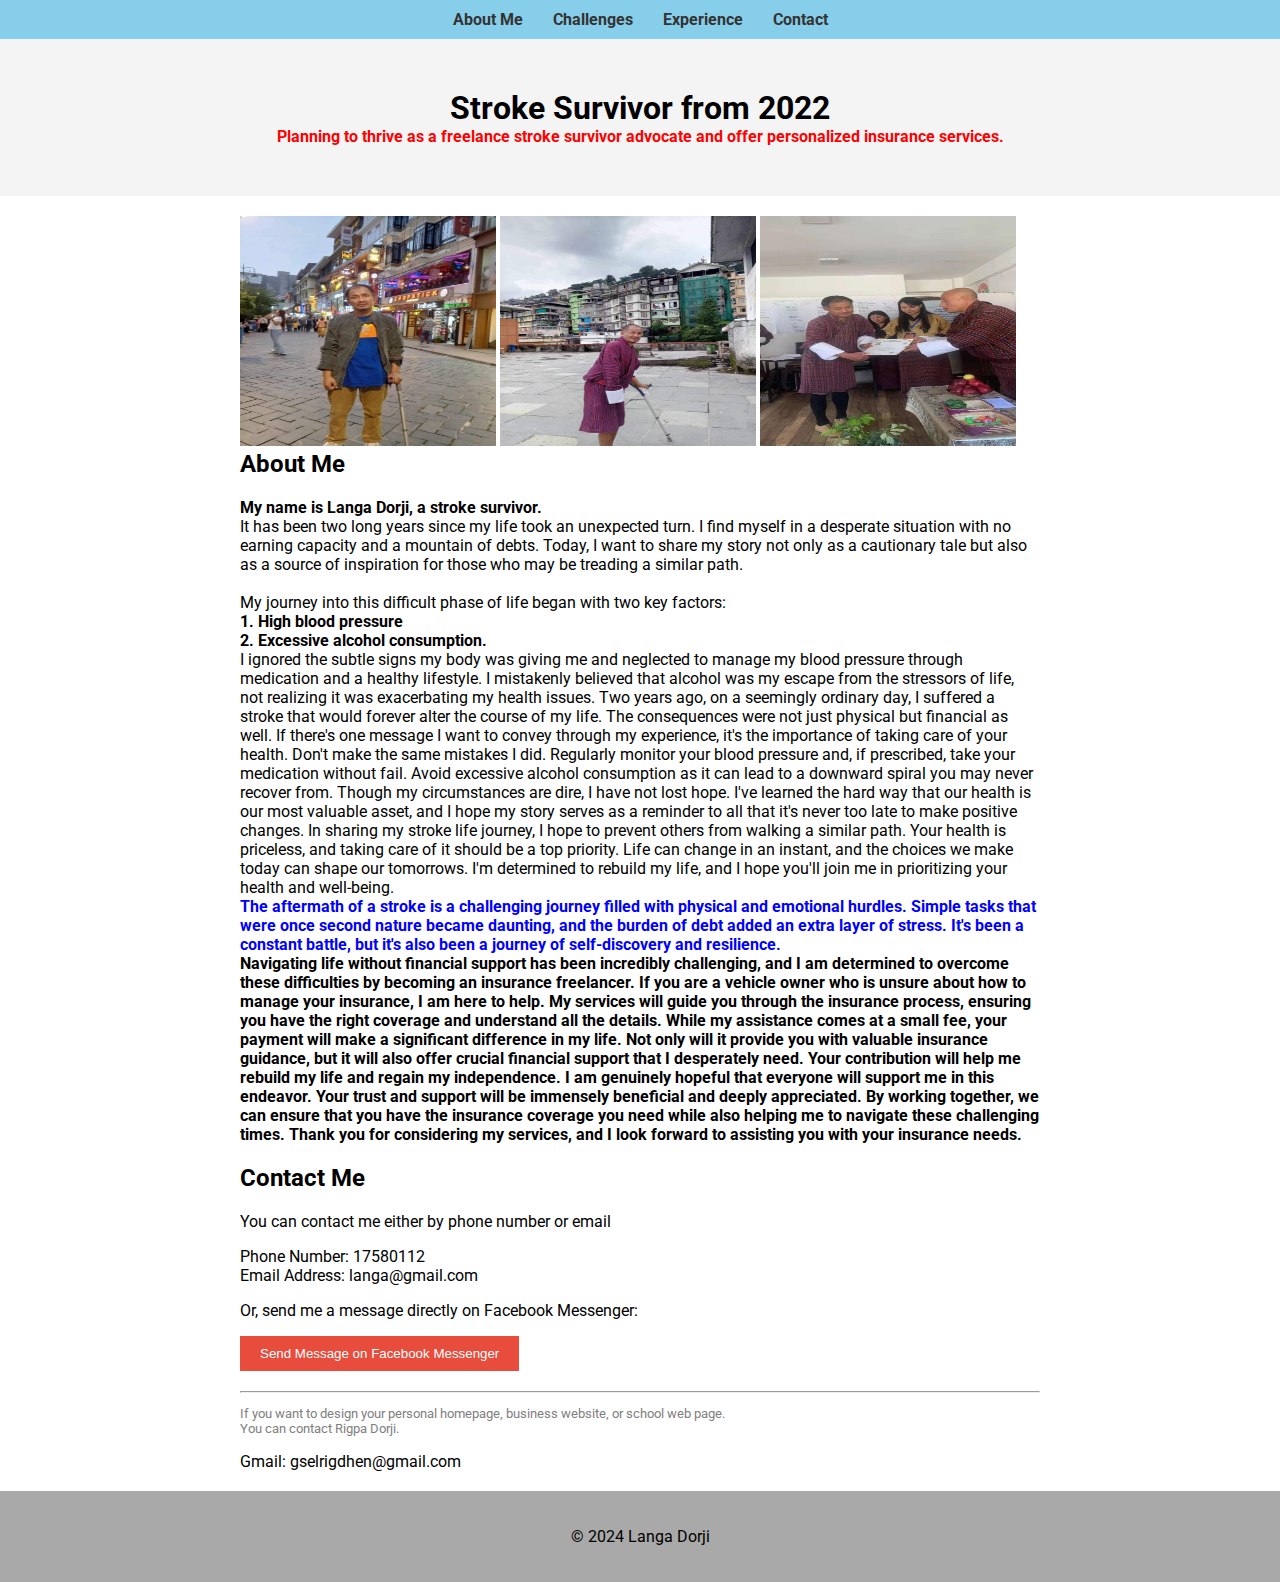
==== docs/index.html @ dad489aa "firstcommit" ====
<!DOCTYPE html>
<html lang="en">
<head>
    <meta charset="UTF-8">
    <meta name="viewport" content="width=device-width, initial-scale=1.0">
    <title>My Journey</title>
    <link rel="stylesheet" href="https://fonts.googleapis.com/css2?family=Roboto:wght@400;700&family=Open+Sans:wght@400;700&display=swap">
    <link rel="stylesheet" href="css/styles.css">
    </head>
<body>
<div class="myhead">
    <header class="header">
        <nav>
            <button onclick="toggleMenu()">☰</button>
            <ul id="nav-menu">
                <li><a href="#about"><b>About Me</b></a></li>
                <li><a href="challange.html"><b>Challenges</b></a></li>
                <li><a href="expereince.html"><b>Experience</b></a></li>
                <li><a href="#contact"><b>Contact</b></a></li>
            </ul>
        </nav>
    </header>
</div>

<section id="hero">
    <h1>Stroke Survivor from 2022</h1>
    <b style="color:red;">Planning to thrive as a freelance stroke survivor advocate and offer personalized insurance services.</b>
</section>

<div class="container">
     <img src="photo/image5.jpg" alt="Your Photo">
    <img src="photo/image1.jpg" alt="Your Photo">
    <img src="photo/image7.jpg" alt="Your Photo">

    <section id="about">
        <h2>About Me</h2>
        <p><b>My name is Langa Dorji, a stroke survivor.</b><br>
        It has been two long years since my life took an unexpected turn. I find myself in a desperate situation with no earning capacity and a mountain of debts. Today, I want to share my story not only as a cautionary tale but also as a source of inspiration for those who may be treading a similar path.<br><br>
        My journey into this difficult phase of life began with two key factors:<br> 
        <b>1. High blood pressure <br> 
        2. Excessive alcohol consumption.<br></b>
        I ignored the subtle signs my body was giving me and neglected to manage my blood pressure through medication and a healthy lifestyle. I mistakenly believed that alcohol was my escape from the stressors of life, not realizing it was exacerbating my health issues.
        Two years ago, on a seemingly ordinary day, I suffered a stroke that would forever alter the course of my life. The consequences were not just physical but financial as well.

        If there's one message I want to convey through my experience, it's the importance of taking care of your health. Don't make the same mistakes I did. Regularly monitor your blood pressure and, if prescribed, take your medication without fail. Avoid excessive alcohol consumption as it can lead to a downward spiral you may never recover from.
        Though my circumstances are dire, I have not lost hope. I've learned the hard way that our health is our most valuable asset, and I hope my story serves as a reminder to all that it's never too late to make positive changes.
        In sharing my stroke life journey, I hope to prevent others from walking a similar path. Your health is priceless, and taking care of it should be a top priority. Life can change in an instant, and the choices we make today can shape our tomorrows. I'm determined to rebuild my life, and I hope you'll join me in prioritizing your health and well-being.<br>
        <b style="color:blue;">The aftermath of a stroke is a challenging journey filled with physical and emotional hurdles. Simple tasks that were once second nature became daunting, and the burden of debt added an extra layer of stress. It's been a constant battle, but it's also been a journey of self-discovery and resilience.</b><br>
        <b>Navigating life without financial support has been incredibly challenging, and I am determined to overcome these difficulties by becoming an insurance freelancer. If you are a vehicle owner who is unsure about how to manage your insurance, I am here to help. My services will guide you through the insurance process, ensuring you have the right coverage and understand all the details.

        While my assistance comes at a small fee, your payment will make a significant difference in my life. Not only will it provide you with valuable insurance guidance, but it will also offer crucial financial support that I desperately need. Your contribution will help me rebuild my life and regain my independence.

        I am genuinely hopeful that everyone will support me in this endeavor. Your trust and support will be immensely beneficial and deeply appreciated. By working together, we can ensure that you have the insurance coverage you need while also helping me to navigate these challenging times. Thank you for considering my services, and I look forward to assisting you with your insurance needs.</b>
        </p>
    </section>

    <section id="contact">
        <h2>Contact Me</h2>
        <p>You can contact me either by phone number or email</p>
        <p><label>Phone Number:</label> 17580112<br>
        <label>Email Address:</label> langa@gmail.com</p>

        <p>Or, send me a message directly on Facebook Messenger:</p>
        <a class="messagebutton" href="https://m.me/YOUR_FACEBOOK_LangaDorji" target="_blank">
            <button type="button">Send Message on Facebook Messenger</button>
        </a>
    </section>

    <section id="rigpa-contact">
        <hr class="separater">
        <p style="font-size:13px; color:gray;">If you want to design your personal homepage, business website, or school web page.<br> You can contact Rigpa Dorji.</p>
        <p><label>Gmail:</label> gselrigdhen@gmail.com</p>
    </section>
</div>

<footer>
    <p>&copy; 2024 Langa Dorji</p>
</footer>

<script>
    function toggleMenu() {
        const navMenu = document.getElementById('nav-menu');
        navMenu.classList.toggle('show');
    }
</script>
</body>
</html>
---- docs/css/styles.css ----
body {
            font-family: 'Roboto', sans-serif;
            margin: 0;
            padding: 0;
        }
        
        .myhead {
            background-color: skyblue;
            padding: 10px 0;
        }
        nav ul {
            list-style: none;
            padding: 0;
            margin: 0;
            display: flex;
            justify-content: center;
            flex-wrap: wrap;
        }
        nav ul li {
            margin: 0 15px;
        }
        nav ul li a {
            text-decoration: none;
            color: #333;
        }
        nav button {
            display: none;
            background: none;
            border: none;
            font-size: 1.5em;
            cursor: pointer;
            padding: 0;
            margin: 0;
        }
        @media (max-width: 600px) {
            nav ul {
                flex-direction: column;
                display: none;
            }
            nav ul li {
                margin: 10px 0;
            }
            nav ul.show {
                display: flex;
            }
            nav button {
                display: block;            }
        }
        #hero {
            text-align: center;
            padding: 50px 20px;
            background-color: #f4f4f4;
        }
        #hero h1 {
            margin: 0;
            font-size: 2em;
        }
        .container {
            padding: 0;
            max-width: 800px;
            margin: 0 auto;
        }
        .container img {
            width: 32%;
            height: 230px;
            margin-bottom: 0;
        }
        section {
            margin-bottom: 20px;
        }
        section h2 {
            font-size: 1.5em;
            margin-top: 0;
        }
        footer {
            text-align: center;
            padding: 20px 0;
            background-color: darkgray;
        }
         .messagebutton button {
            background-color: #E74C3C; 
            color: white;
            border: none;
            padding: 10px 20px;
            cursor: pointer;
        }
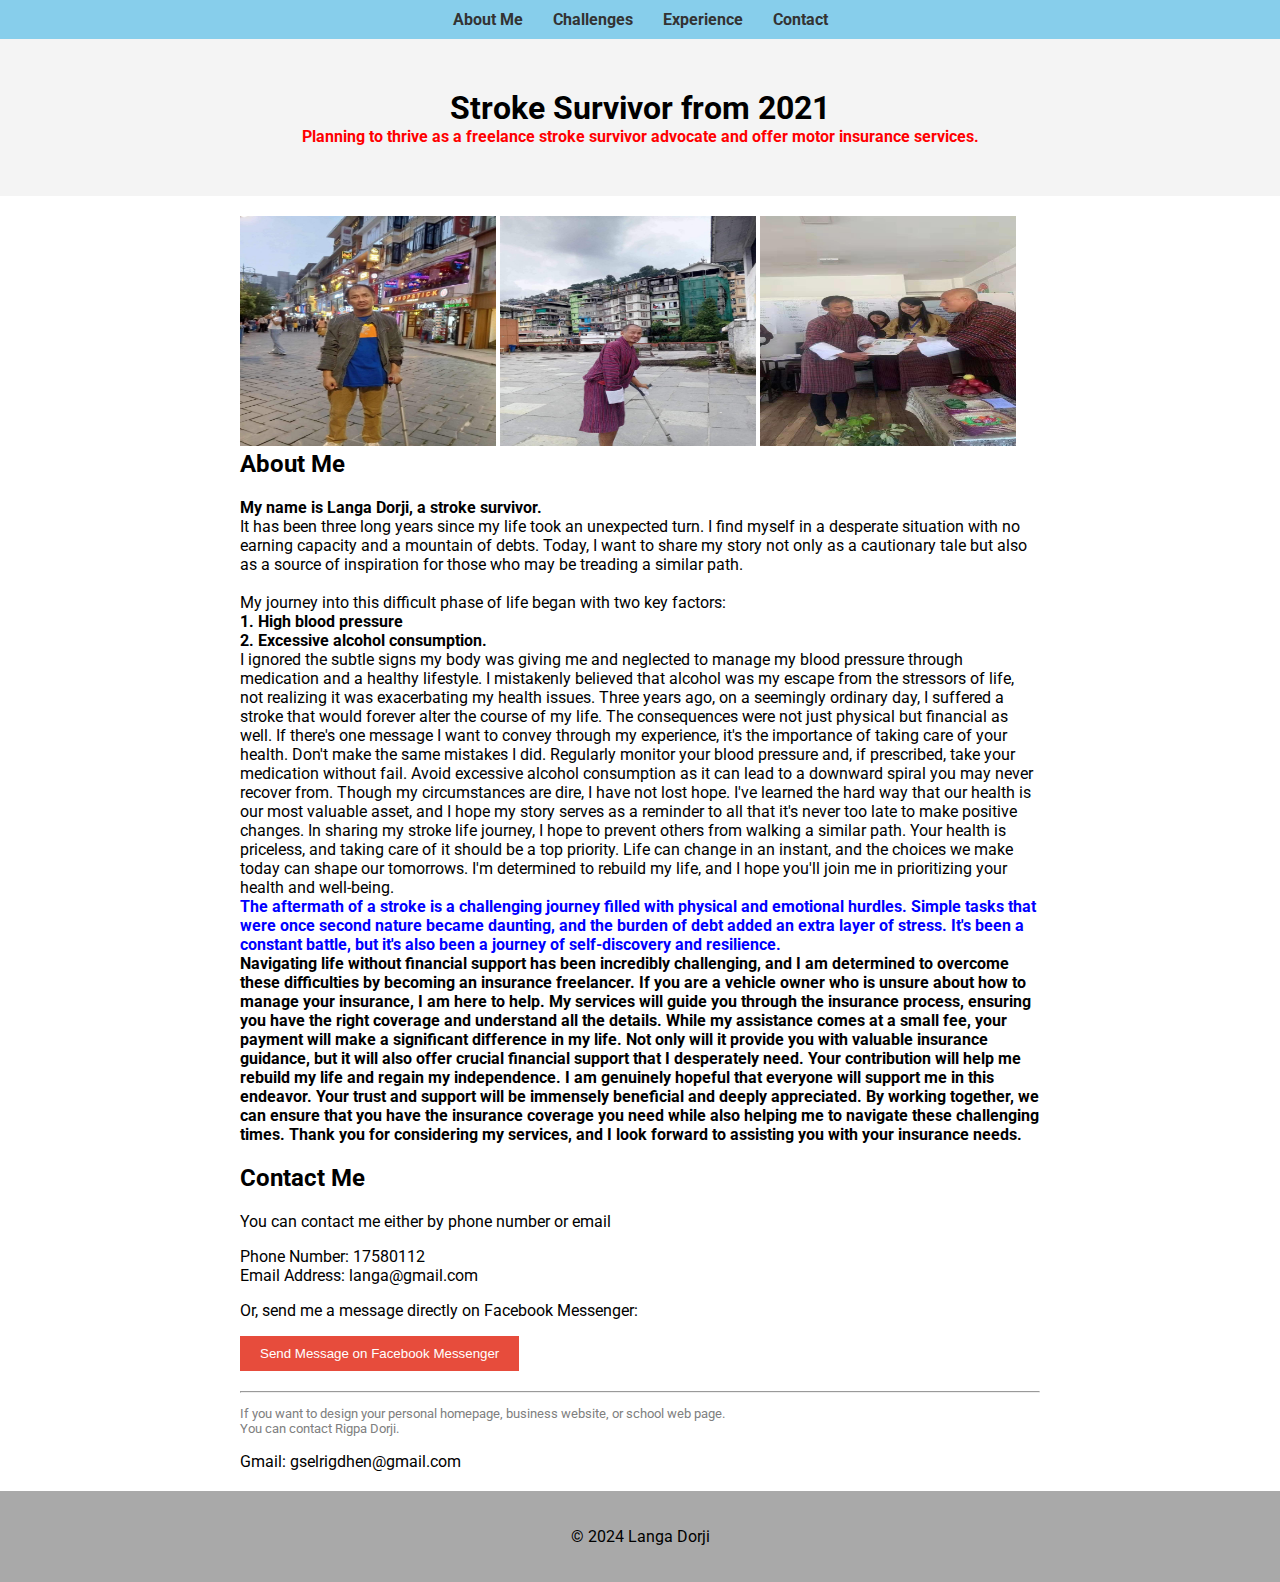
==== commit 90c5c08d: "secoundcommit" ====
--- a/docs/index.html
+++ b/docs/index.html
@@ -3,7 +3,7 @@
 <head>
     <meta charset="UTF-8">
     <meta name="viewport" content="width=device-width, initial-scale=1.0">
-    <title>My Journey</title>
+    <title>Stroke Survivor from 2021</title>
     <link rel="stylesheet" href="https://fonts.googleapis.com/css2?family=Roboto:wght@400;700&family=Open+Sans:wght@400;700&display=swap">
     <link rel="stylesheet" href="css/styles.css">
     </head>
@@ -23,8 +23,8 @@
 </div>
 
 <section id="hero">
-    <h1>Stroke Survivor from 2022</h1>
-    <b style="color:red;">Planning to thrive as a freelance stroke survivor advocate and offer personalized insurance services.</b>
+    <h1>Stroke Survivor from 2021</h1>
+    <b style="color:red;">Planning to thrive as a freelance stroke survivor advocate and offer motor  insurance services.</b>
 </section>
 
 <div class="container">
@@ -35,12 +35,12 @@
     <section id="about">
         <h2>About Me</h2>
         <p><b>My name is Langa Dorji, a stroke survivor.</b><br>
-        It has been two long years since my life took an unexpected turn. I find myself in a desperate situation with no earning capacity and a mountain of debts. Today, I want to share my story not only as a cautionary tale but also as a source of inspiration for those who may be treading a similar path.<br><br>
+        It has been three long years since my life took an unexpected turn. I find myself in a desperate situation with no earning capacity and a mountain of debts. Today, I want to share my story not only as a cautionary tale but also as a source of inspiration for those who may be treading a similar path.<br><br>
         My journey into this difficult phase of life began with two key factors:<br> 
         <b>1. High blood pressure <br> 
         2. Excessive alcohol consumption.<br></b>
         I ignored the subtle signs my body was giving me and neglected to manage my blood pressure through medication and a healthy lifestyle. I mistakenly believed that alcohol was my escape from the stressors of life, not realizing it was exacerbating my health issues.
-        Two years ago, on a seemingly ordinary day, I suffered a stroke that would forever alter the course of my life. The consequences were not just physical but financial as well.
+        Three  years ago, on a seemingly ordinary day, I suffered a stroke that would forever alter the course of my life. The consequences were not just physical but financial as well.
 
         If there's one message I want to convey through my experience, it's the importance of taking care of your health. Don't make the same mistakes I did. Regularly monitor your blood pressure and, if prescribed, take your medication without fail. Avoid excessive alcohol consumption as it can lead to a downward spiral you may never recover from.
         Though my circumstances are dire, I have not lost hope. I've learned the hard way that our health is our most valuable asset, and I hope my story serves as a reminder to all that it's never too late to make positive changes.
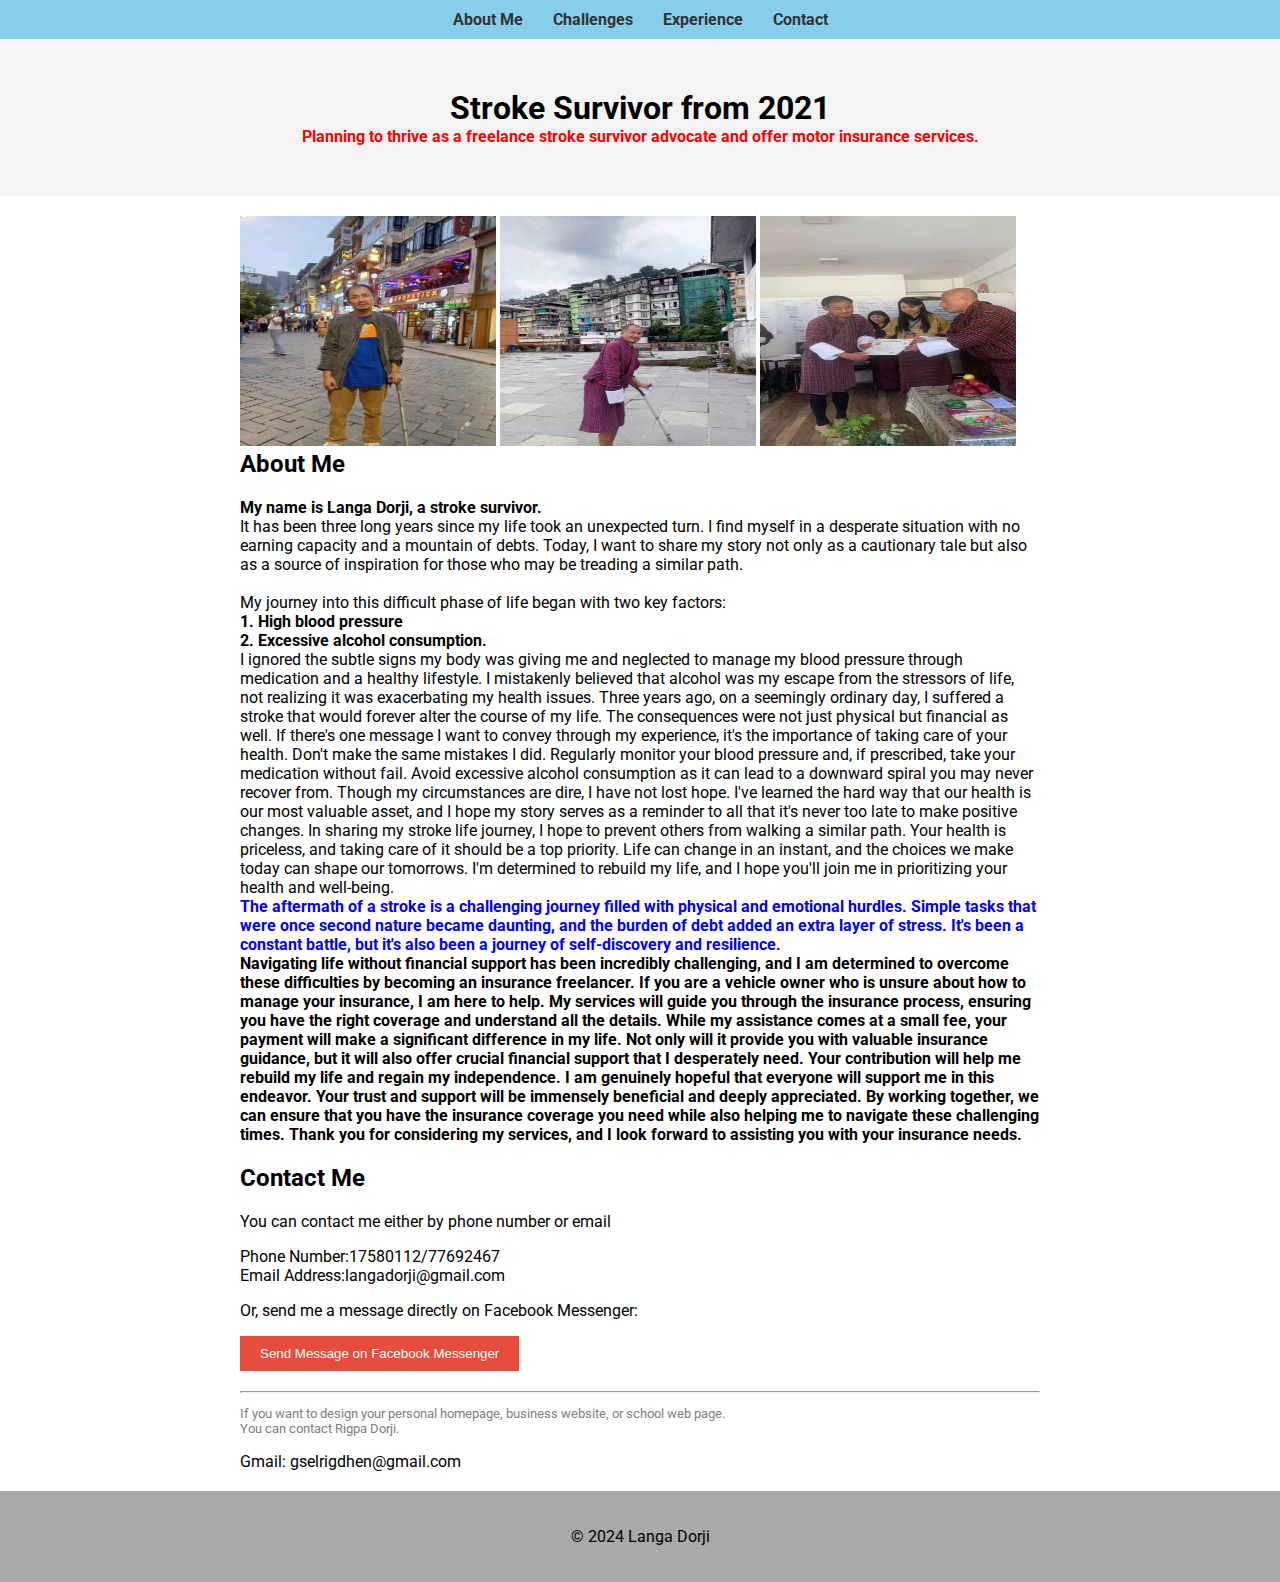
==== commit af279ecf: "third commit" ====
--- a/docs/index.html
+++ b/docs/index.html
@@ -57,11 +57,11 @@
     <section id="contact">
         <h2>Contact Me</h2>
         <p>You can contact me either by phone number or email</p>
-        <p><label>Phone Number:</label> 17580112<br>
-        <label>Email Address:</label> langa@gmail.com</p>
+        <p><label>Phone Number:</label>17580112/77692467<br>
+        <label>Email Address:</label>langadorji@gmail.com</p>
 
         <p>Or, send me a message directly on Facebook Messenger:</p>
-        <a class="messagebutton" href="https://m.me/YOUR_FACEBOOK_LangaDorji" target="_blank">
+        <a class="messagebutton" href="https://m.me/YOUR_FACEBOOK_langa.dorji.967?mibextid=ZbWKwL" target="_blank">
             <button type="button">Send Message on Facebook Messenger</button>
         </a>
     </section>
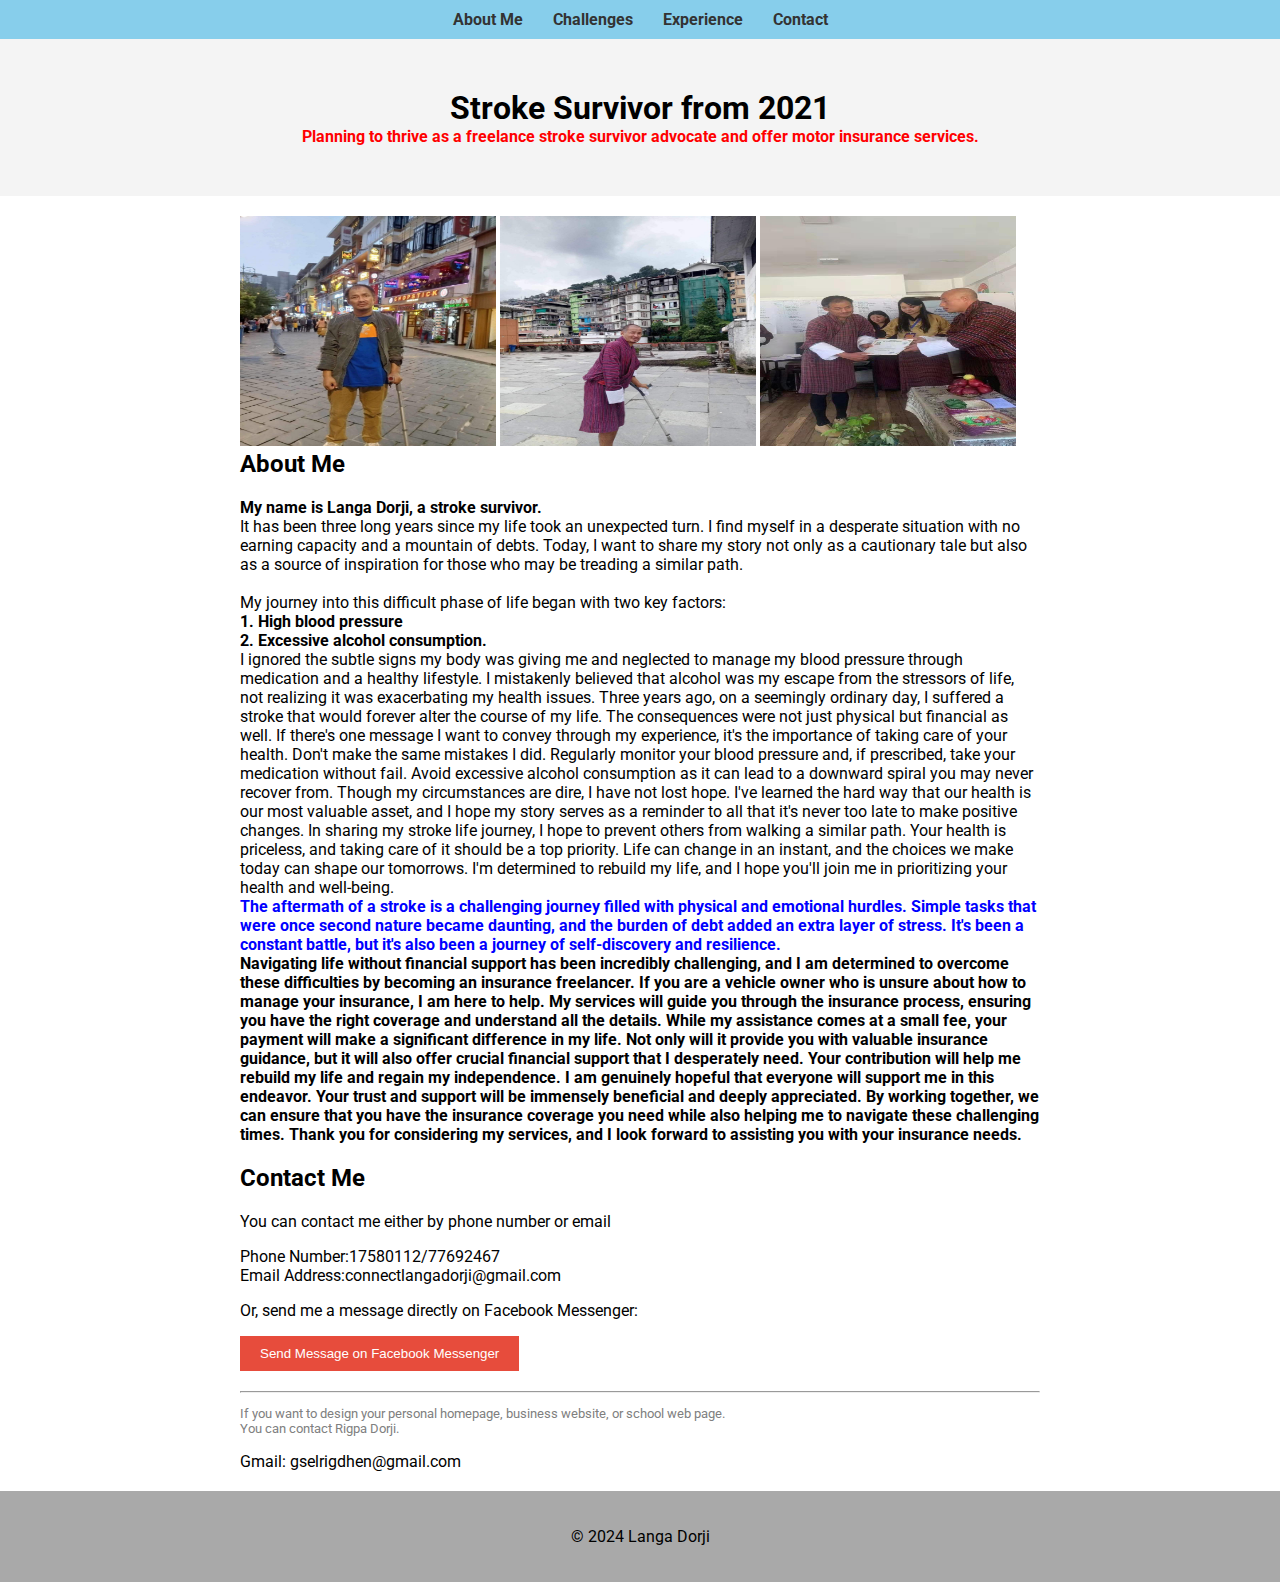
==== commit 205dc76f: "next commit" ====
--- a/docs/index.html
+++ b/docs/index.html
@@ -58,7 +58,7 @@
         <h2>Contact Me</h2>
         <p>You can contact me either by phone number or email</p>
         <p><label>Phone Number:</label>17580112/77692467<br>
-        <label>Email Address:</label>langadorji@gmail.com</p>
+        <label>Email Address:</label>connectlangadorji@gmail.com</p>
 
         <p>Or, send me a message directly on Facebook Messenger:</p>
         <a class="messagebutton" href="https://m.me/YOUR_FACEBOOK_langa.dorji.967?mibextid=ZbWKwL" target="_blank">
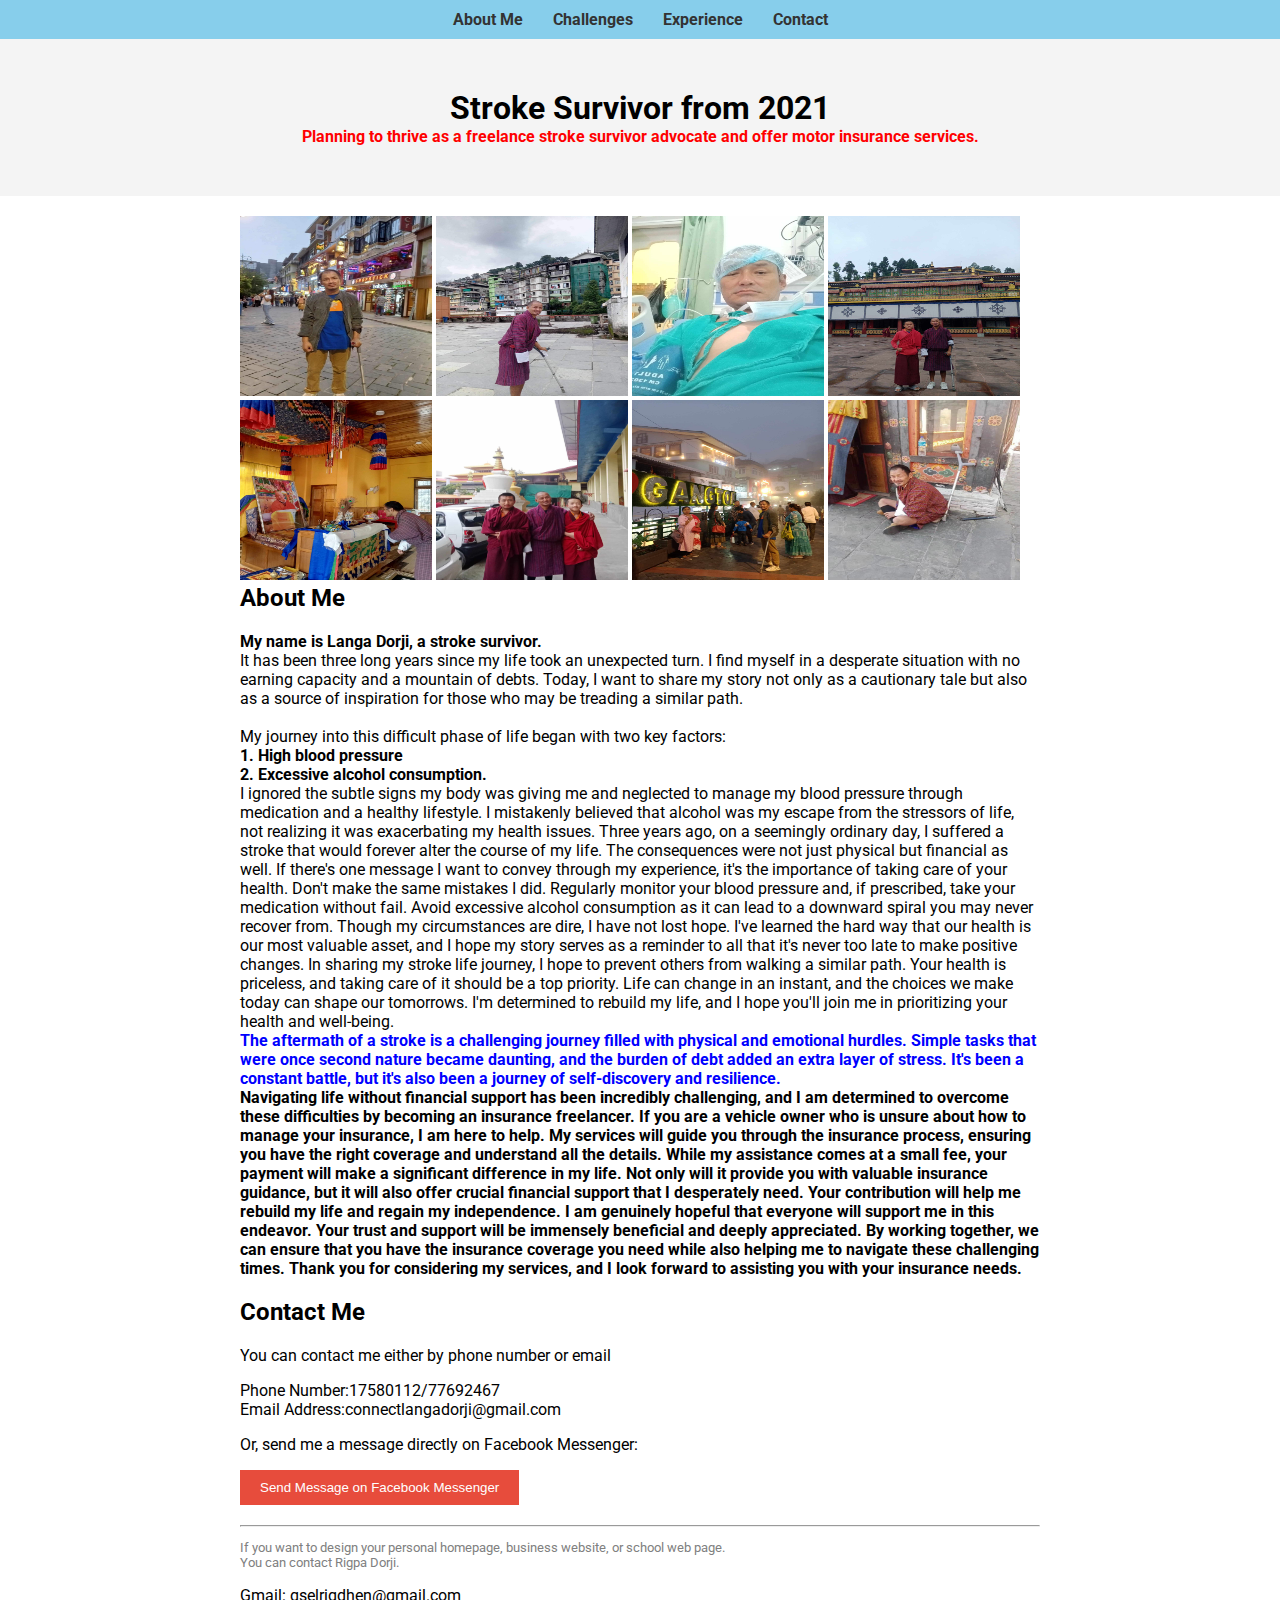
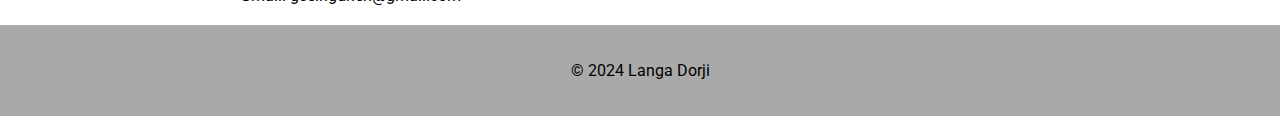
==== commit 5039a5df: "image commit" ====
--- a/docs/index.html
+++ b/docs/index.html
@@ -30,7 +30,12 @@
 <div class="container">
      <img src="photo/image5.jpg" alt="Your Photo">
     <img src="photo/image1.jpg" alt="Your Photo">
-    <img src="photo/image7.jpg" alt="Your Photo">
+<img src="photo/image17.jpg" alt="Your Photo">
+<img src="photo/image16.jpg" alt="Your Photo">
+<img src="photo/image20.jpg" alt="Your Photo">
+<img src="photo/image14.jpg" alt="Your Photo">
+<img src="photo/image18.jpg" alt="Your Photo">
+<img src="photo/image4.jpg" alt="Your Photo">
 
     <section id="about">
         <h2>About Me</h2>
--- a/docs/css/styles.css
+++ b/docs/css/styles.css
@@ -61,8 +61,8 @@
             margin: 0 auto;
         }
         .container img {
-            width: 32%;
-            height: 230px;
+            width: 24%;
+            height: 180px;
             margin-bottom: 0;
         }
         section {
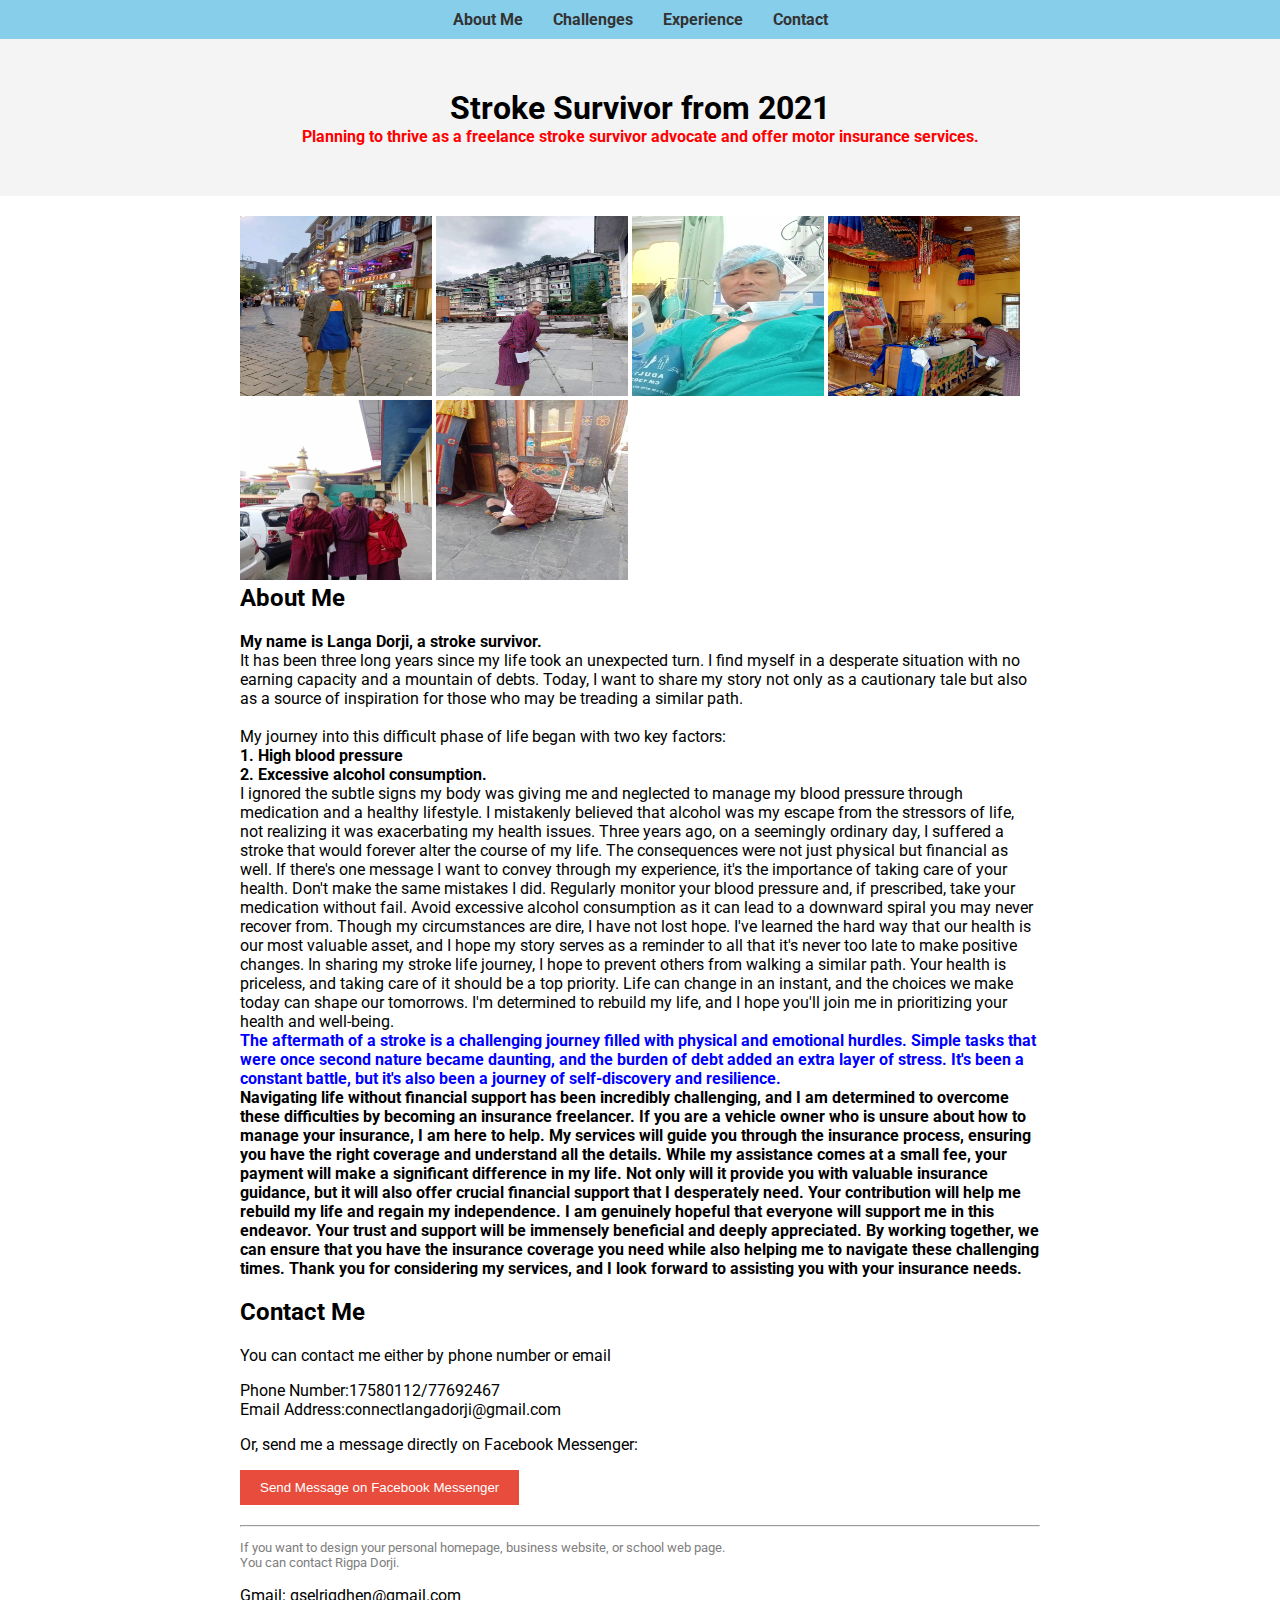
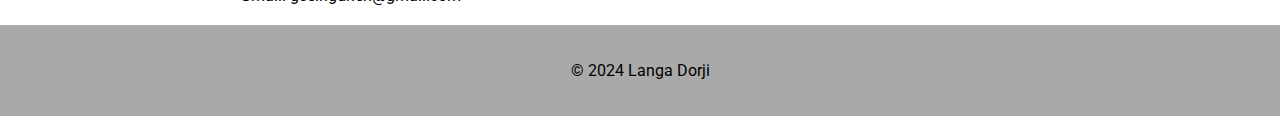
==== commit 0fdc2d3e: "imageremove" ====
--- a/docs/index.html
+++ b/docs/index.html
@@ -31,10 +31,8 @@
      <img src="photo/image5.jpg" alt="Your Photo">
     <img src="photo/image1.jpg" alt="Your Photo">
 <img src="photo/image17.jpg" alt="Your Photo">
-<img src="photo/image16.jpg" alt="Your Photo">
 <img src="photo/image20.jpg" alt="Your Photo">
 <img src="photo/image14.jpg" alt="Your Photo">
-<img src="photo/image18.jpg" alt="Your Photo">
 <img src="photo/image4.jpg" alt="Your Photo">
 
     <section id="about">
